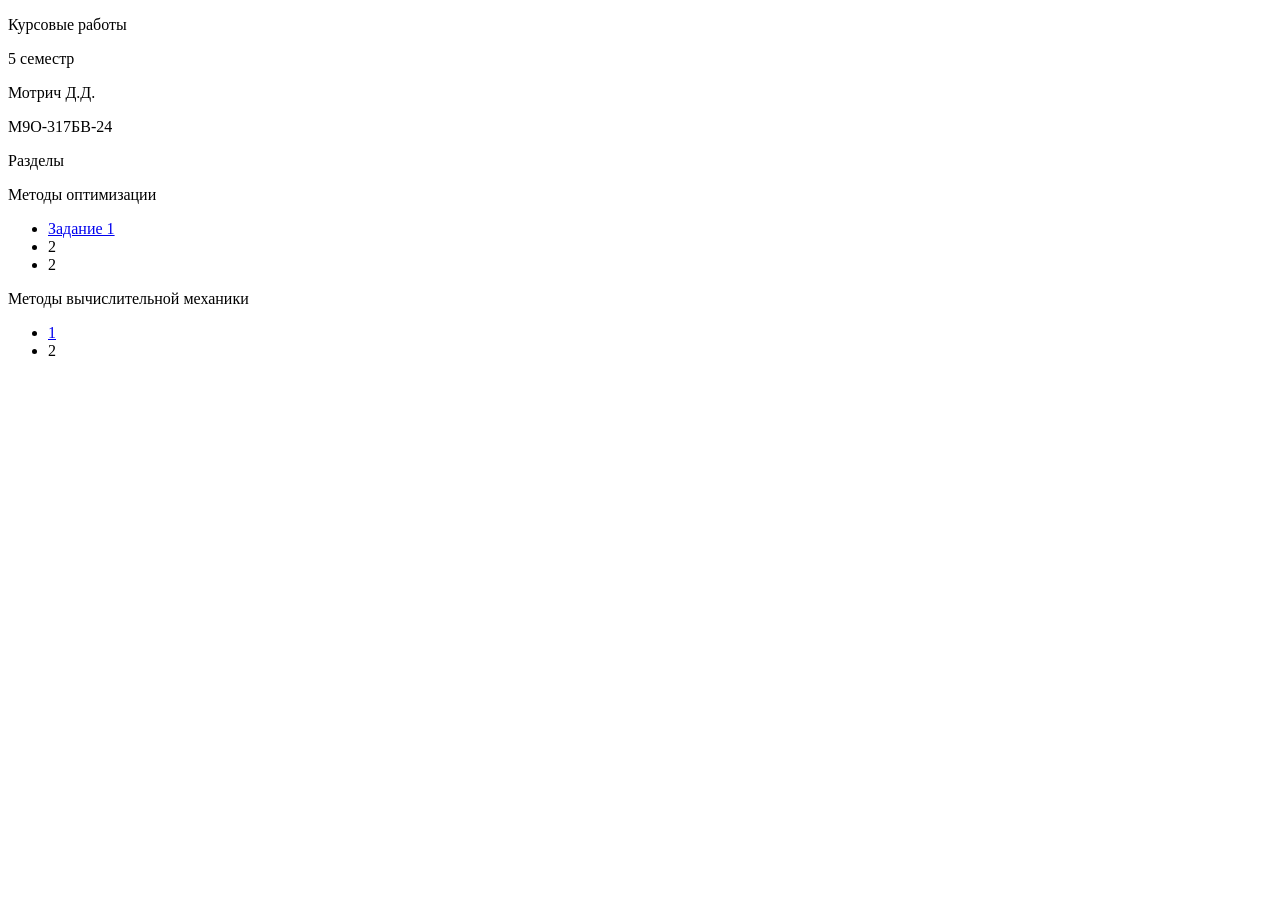
==== views/index.html @ 688b621d "commit" ====
<!DOCTYPE html>
<html lang="ru">
<head>
    <meta charset="UTF-8" />
    <meta name="viewport" content="width=device-width, initial-scale=1.0" />
    <link rel="stylesheet" href="/style.css" />
    <title>{{title}}</title>
</head>
<body>
    <header>
        <p class="main-title">Курсовые работы</p>
        <p class="under-title">5 семестр</p>
        <p class="fio">Мотрич Д.Д.</p>
        <p class="group">М9О-317БВ-24</p>
    </header>



    <div class="context">
        <nav class="sidebar">
            <p class="sidebar-title">Разделы</p>
            <div class="menu">
                <span class="menu-item">
                    <p>Методы оптимизации</p>
                    <ul class="sub-menu">
                        <li class="sub-menu-item">
                            <a href="/opt/unextr">Задание 1</a>
                        </li>

                        <li class="sub-menu-item">
                            <a>2</a>
                        </li>

                        <li class="sub-menu-item">
                            <a>2</a>
                        </li>
                    </ul>
                </span>

                <span class="menu-item">
                <p>Методы вычислительной механики</p>
                <ul class="sub-menu">
                    <li class="sub-menu-item">
                        <a href="/mechanick/mkrOrmke">1</a>
                    </li>
                    
                    <li class="sub-menu-item">
                        <a>2</a>
                    </li>
                </ul>
                </span>
            </div>
        </nav>

    </div>

    <script src="/app.js"></script>
</body>
</html>
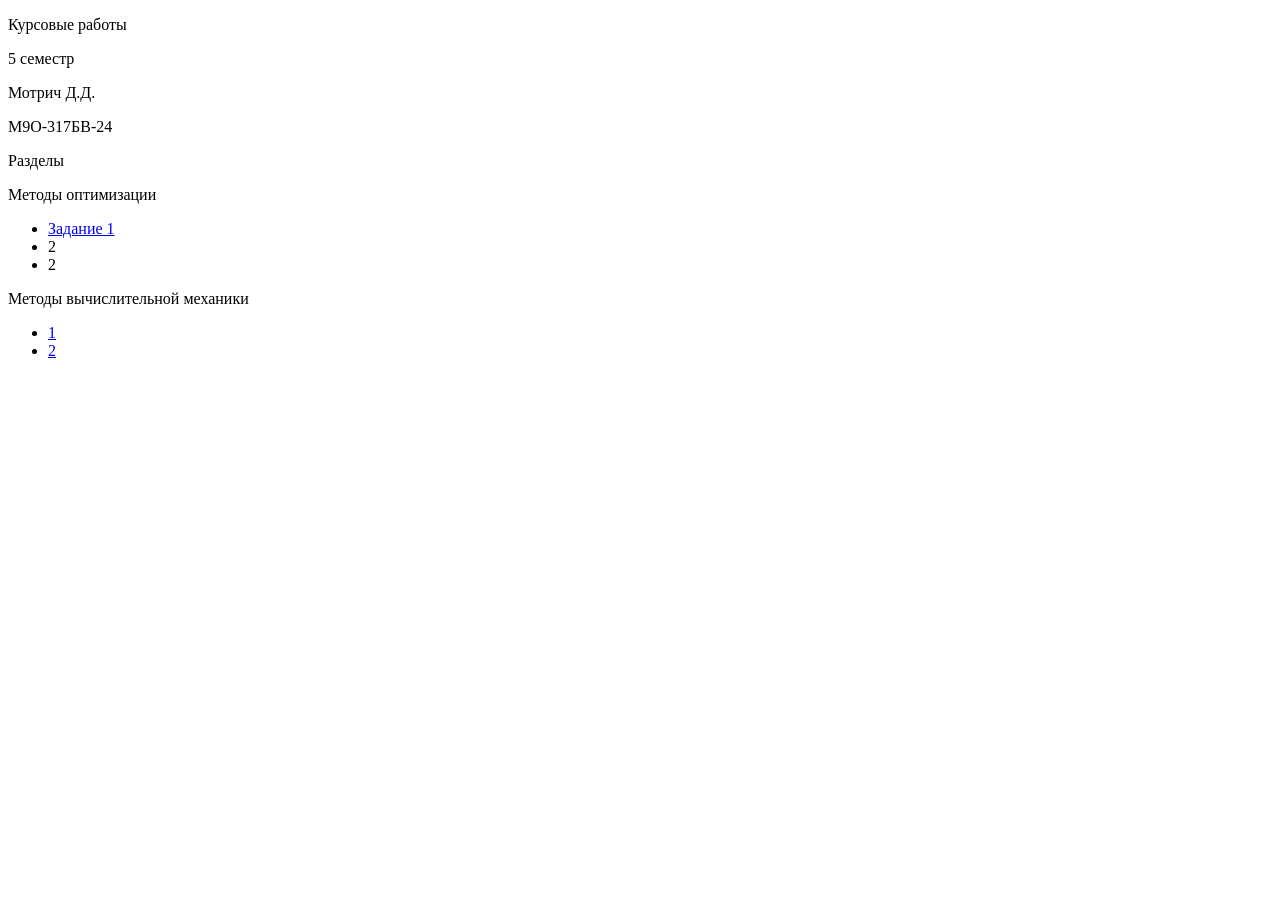
==== commit 25ffd10c: "commit" ====
--- a/views/index.html
+++ b/views/index.html
@@ -45,7 +45,7 @@
                     </li>
                     
                     <li class="sub-menu-item">
-                        <a>2</a>
+                        <a href="/mechanick/scheme">2</a>
                     </li>
                 </ul>
                 </span>
